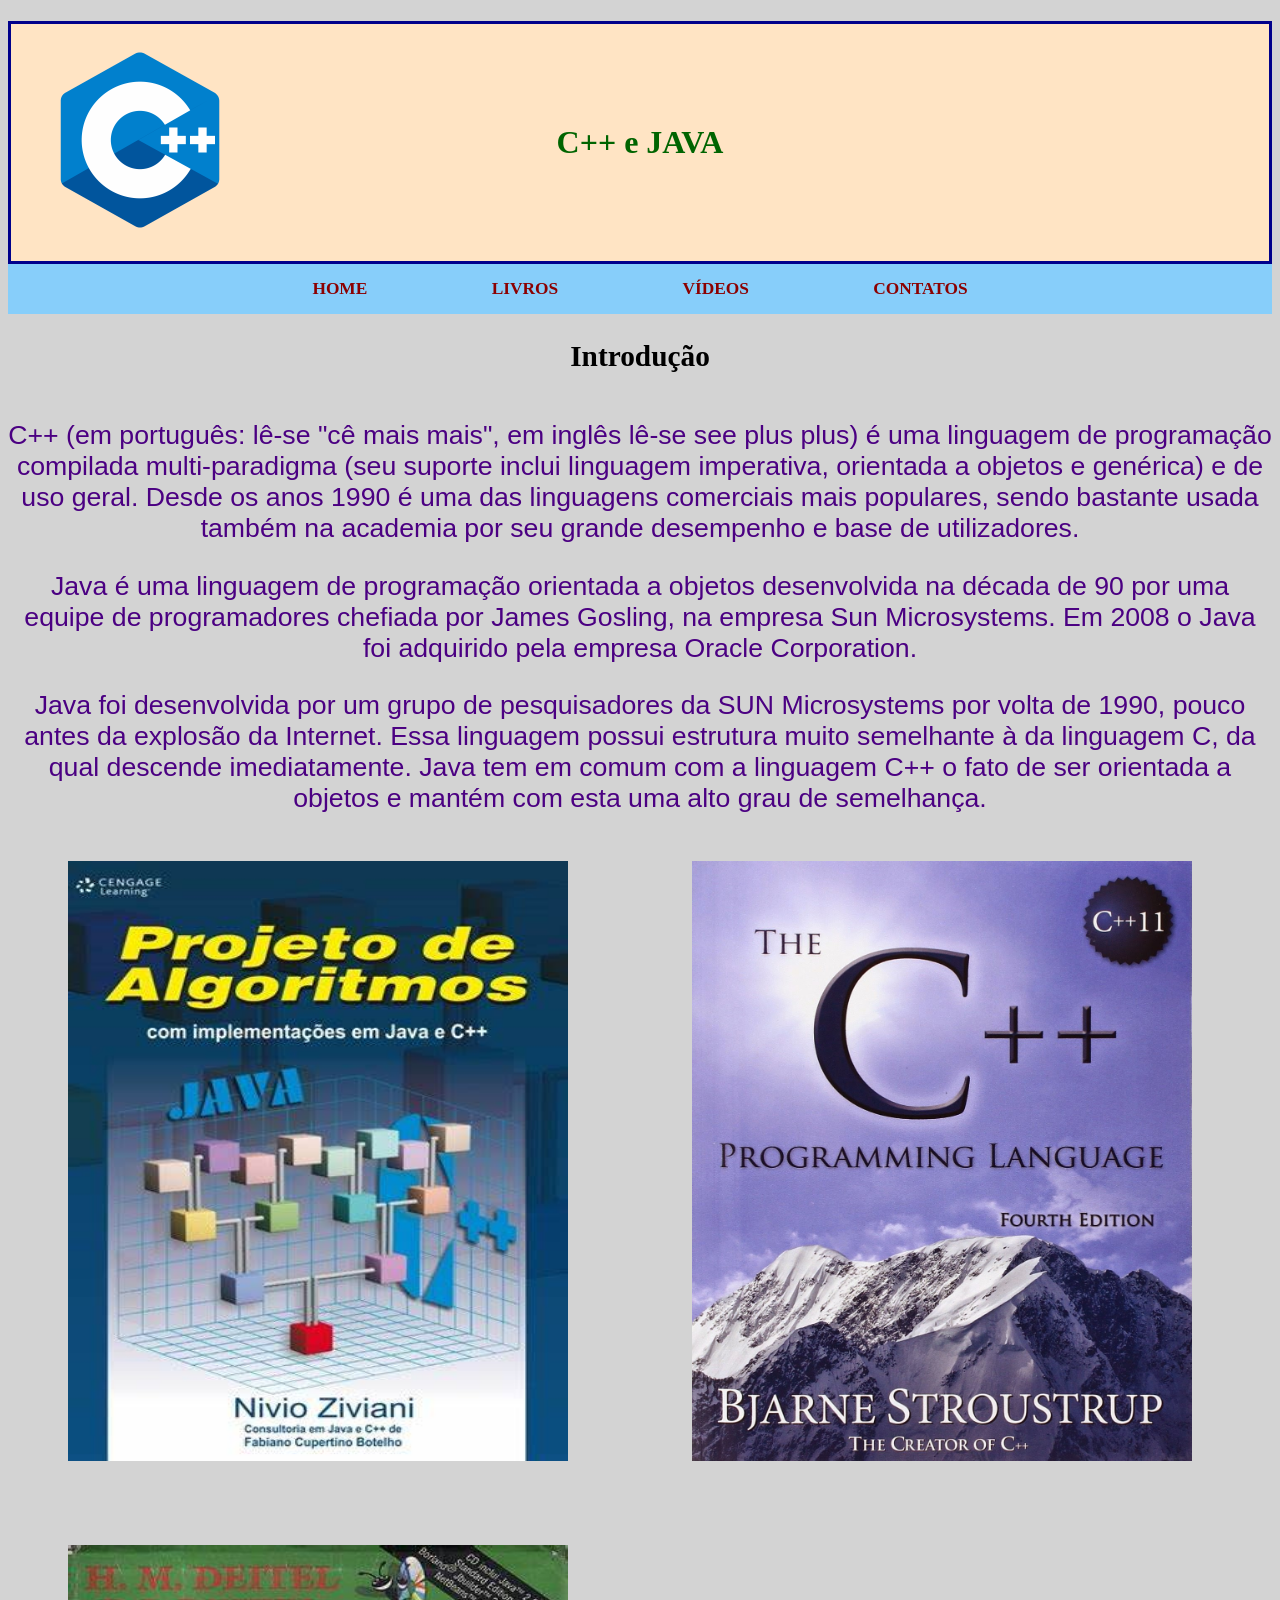
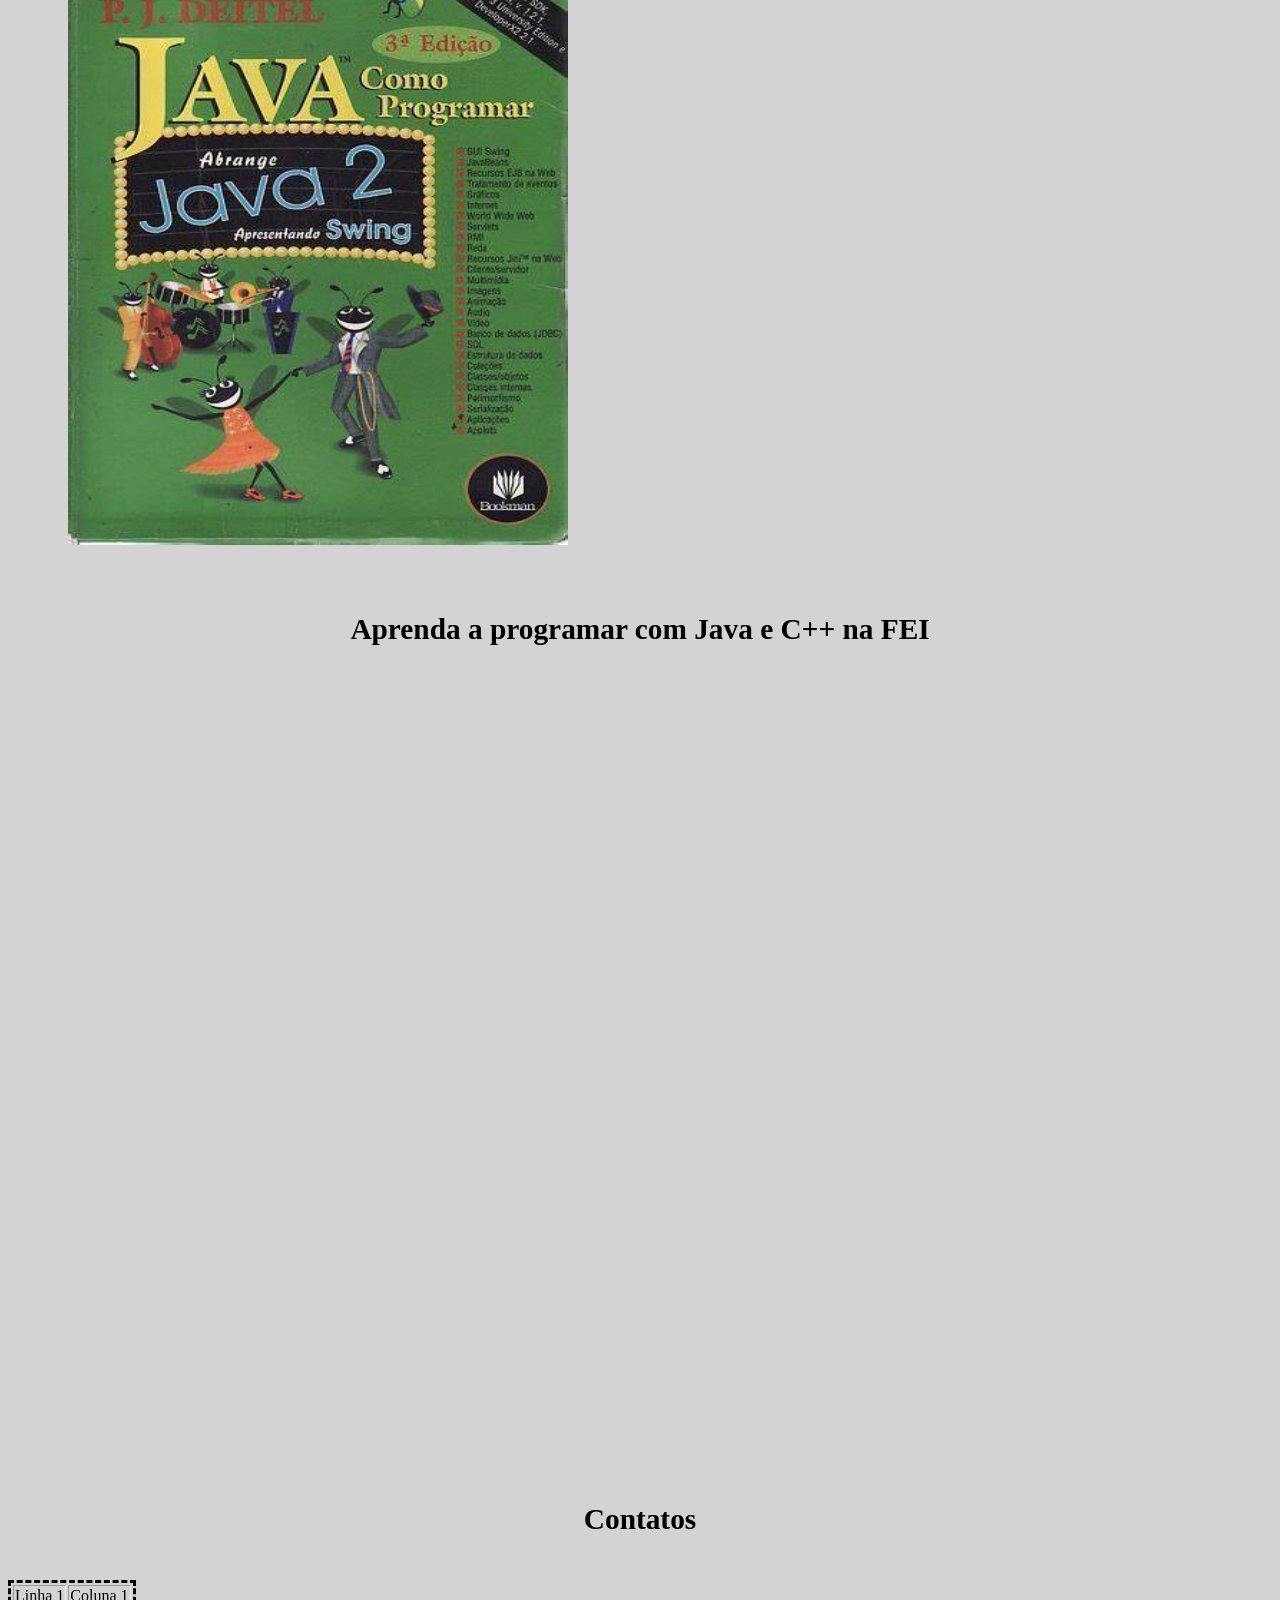
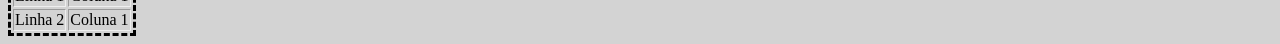
==== Exercicio java e c++/exerc.html @ 54a05424 "Add files via upload" ====
<!DOCTYPE html>
<html>
    <head>
    <title> C++ e JAVA </title>
        <meta charset="UTF-8">
        <link rel="stylesheet" href="estilo.css">
    </head>
    <body>
        <body style="background-color: lightgrey;"></body>
        <div>
         <h1 class="head"> C++ e JAVA </h1>
         <img id="img1" src="c++.png">
         <img id="img2" src="java.png">
        </div>
        <div class="menu">
            <a id="home" href=""><b>HOME</b></a>
            <a id="livro" href=""><b>LIVROS</b></a>
            <a id="video" href=""><b>VÍDEOS</b></a>
            <a id="contato" href=""><b>CONTATOS</b></a>
        </div>

        <h2>Introdução</h2>

        <div class="textos">
            <p>C++ (em português: lê-se "cê mais mais", em inglês lê-se see plus plus) é uma linguagem de programação compilada multi-paradigma (seu suporte inclui linguagem imperativa, orientada a objetos e genérica) e de uso geral. Desde os anos 1990 é uma das linguagens comerciais mais populares, sendo bastante usada também na academia por seu grande desempenho e base de utilizadores.</p>
            <p>Java é uma linguagem de programação orientada a objetos desenvolvida na década de 90 por uma equipe de programadores chefiada por James Gosling, na empresa Sun Microsystems. Em 2008 o Java foi adquirido pela empresa Oracle Corporation. </p>
            <p>Java foi desenvolvida por um grupo de pesquisadores da SUN Microsystems por volta de 1990, pouco antes da explosão da Internet. Essa linguagem possui estrutura muito semelhante à da linguagem C, da qual descende imediatamente. Java tem em comum com a linguagem C++ o fato de ser orientada a objetos e mantém com esta uma alto grau de semelhança.</p>
        </div>

        <div>
            <img class="images" src="book1.jpg">
            <img class="images" src="book2.jpg">
            <img class="images" src="book3.jpg">
        </div>

        <h2> Aprenda a programar com Java e C++ na FEI</h2>

       <div class="embed">
         <iframe  id="if1" src="https://www.youtube.com/embed/4MHAOPxcnsQ"></iframe>
         <iframe  id="if2" src="https://www.google.com/maps/embed?pb=!1m18!1m12!1m3!1d3652.648556785657!2d-46.581586585019195!3d-23.724241184602274!2m3!1f0!2f0!3f0!3m2!1i1024!2i768!4f13.1!3m3!1m2!1s0x94ce4158ef9c7c05%3A0x776b798985695f52!2sCentro%20Universit%C3%A1rio%20FEI%20-%20Campus%20S%C3%A3o%20Bernardo%20do%20Campo!5e0!3m2!1spt-BR!2sbr!4v1630280666216!5m2!1spt-BR!2sbr"></iframe> 
       </div>    

      <h2>Contatos</h2>
      <table border="2">
    <tr> <td>Linha 1 </td> <td>  Coluna 1</td> </tr>
    <tr> <td> Linha 2 </td> <td> Coluna 1</td></tr>
   
</table>




    
    
    


    </body>
</html>
---- Exercicio java e c++/estilo.css ----
h2 {
    text-align: center;
    position: relative;
    top: -20px;
    font-size: 22pt;

}   



.head { 
    font-size: 40pts;
    text-align: center;
    color: darkgreen;
    background-color: bisque;
    border: solid 3px darkblue;
    padding:100px;
}

#img1 {
    height: 200px;
    width: 200px;
    position: absolute;
    top: 40px;
    left: 40px;
}

#img2 {
    height: 200px;
    width: 200px;
    position: absolute;
    top: 40px;
    left: 1700px;
}

.menu {
    background-color: lightskyblue;
    text-align: center;
    font-size: 13pt;
    position: relative;
    top: -22px;
    padding: 15px;
}

#home {
    position: relative;
    margin: 60px;
    color: darkred;
    text-decoration: none;
}
#livro {
    position: relative;
    margin: 60px;
    color: darkred;
    text-decoration: none;
}
#video {
    position: relative;
    margin: 60px;
    color: darkred;
    text-decoration: none;
}
#contato {
    position: relative;
    margin: 60px;
    color: darkred;
    text-decoration: none;
}


.textos{
    text-align: center;
    color: indigo;
    font-size: 20pt;
    font-family: sans-serif;
}

.images{
    display: inline;
    width: 500px;
    height: 600px;
    padding: 20px;
    margin-left: 40px;
    margin-right: 40px;
    margin-bottom: 40px;
}

iframe {
    display: inline;
    width: 400px;
    height: 400px;
    border: none;
    
}
.embed{
    margin-left:500px;
}

#if1 {
    padding-right:50px;
}

#if2 {
    padding-left:50px;
}

table {
    border: dashed;
}
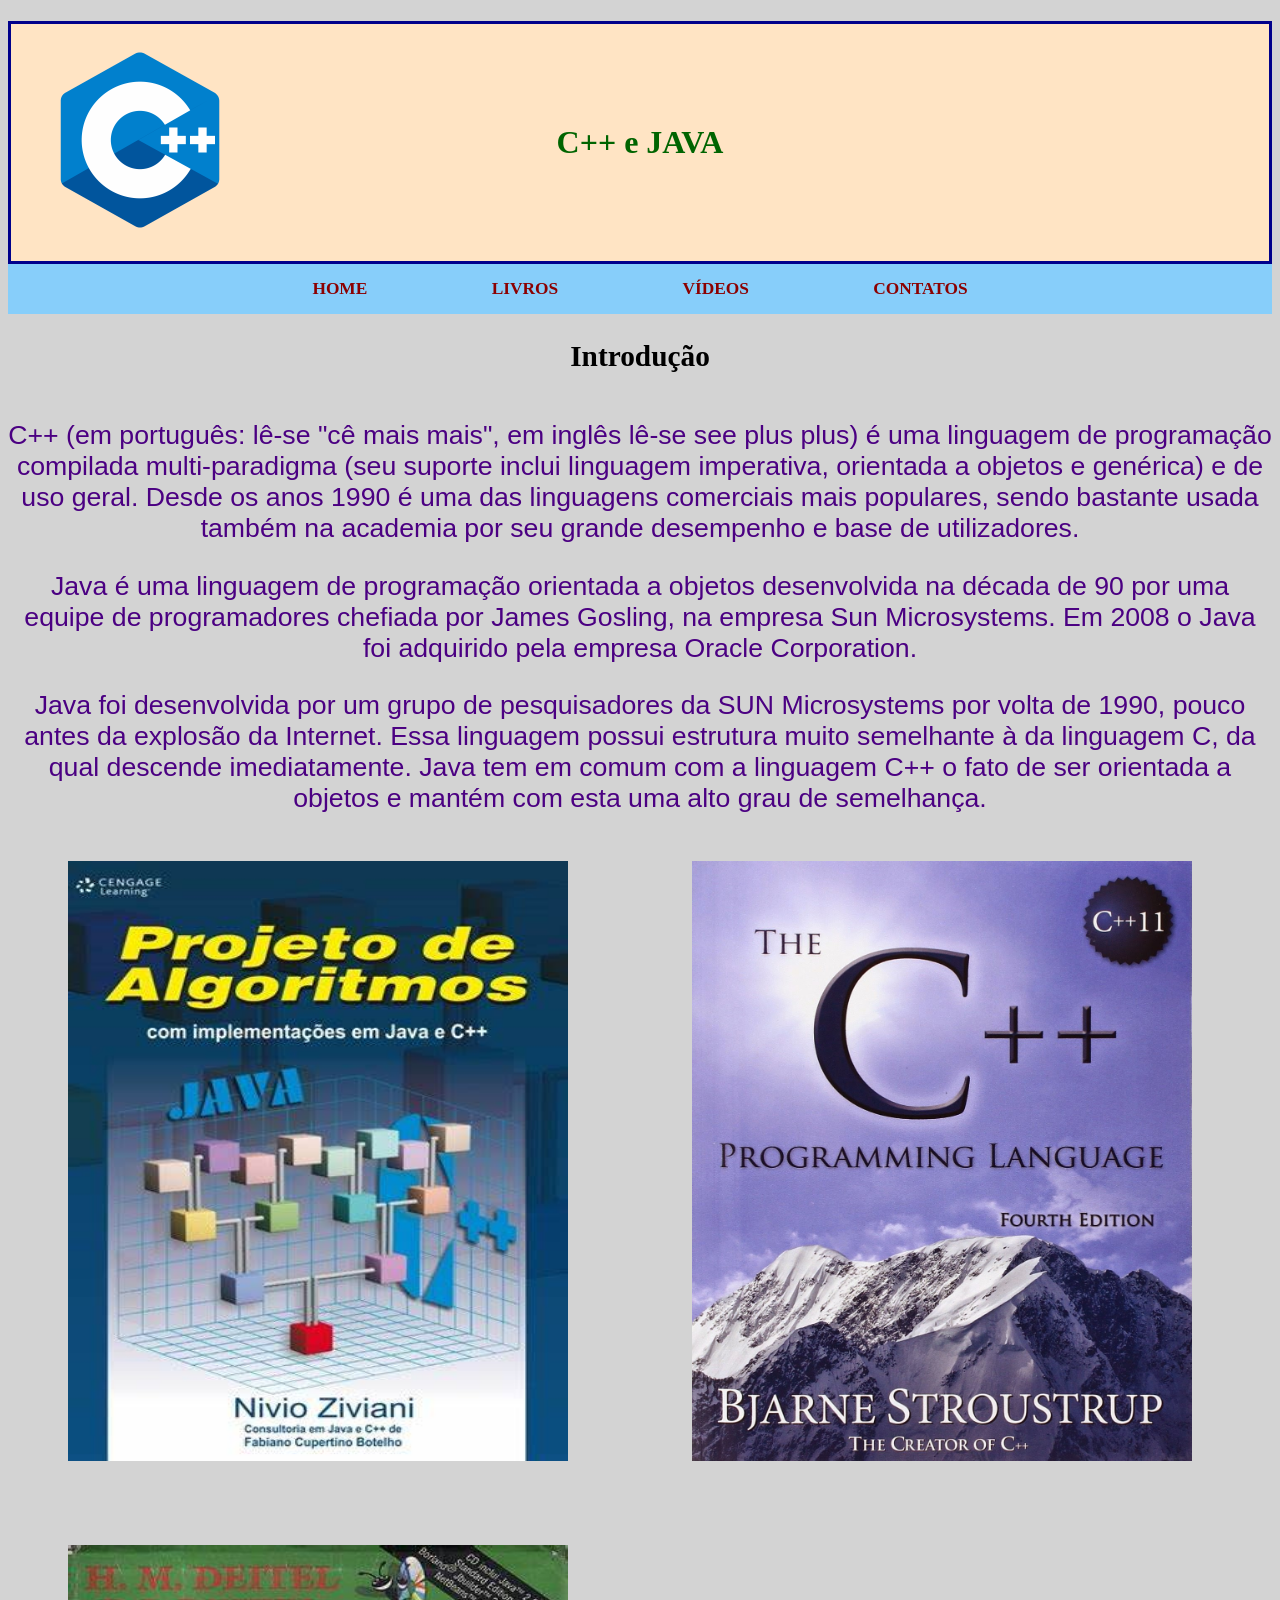
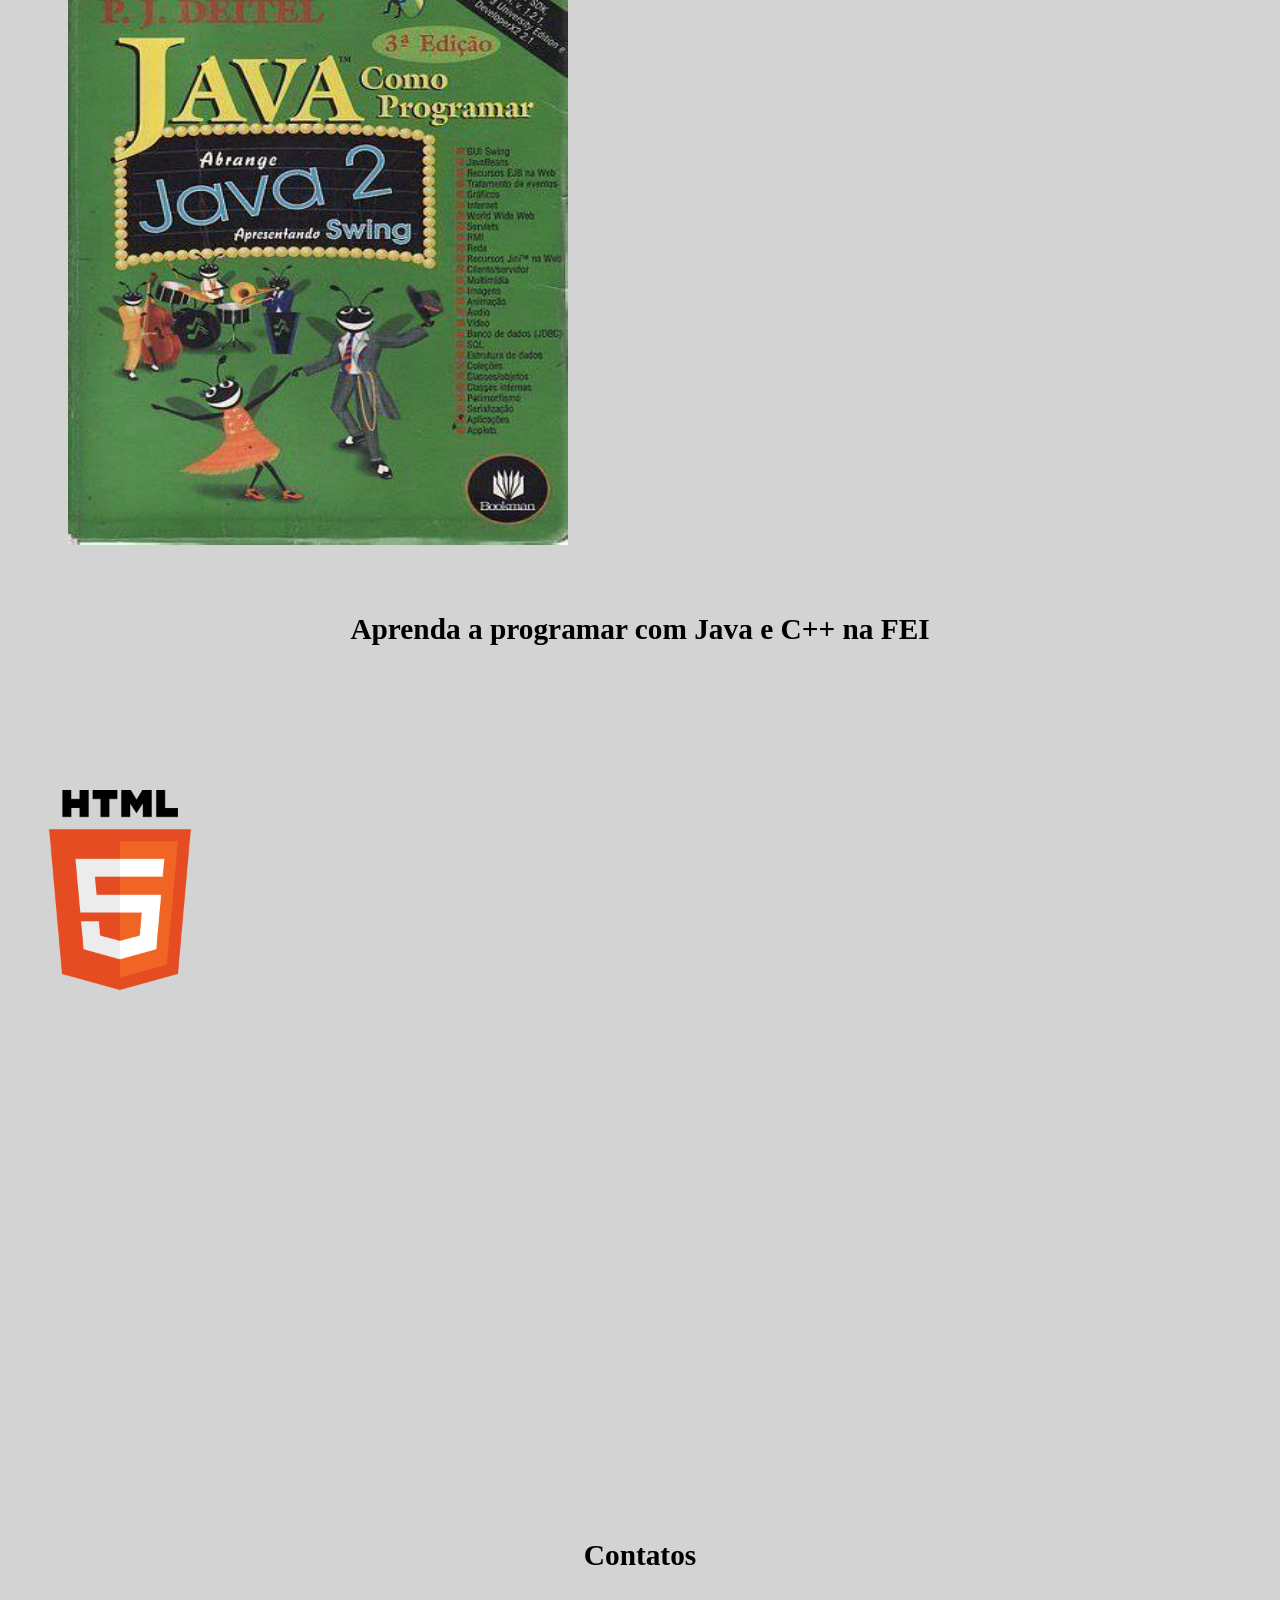
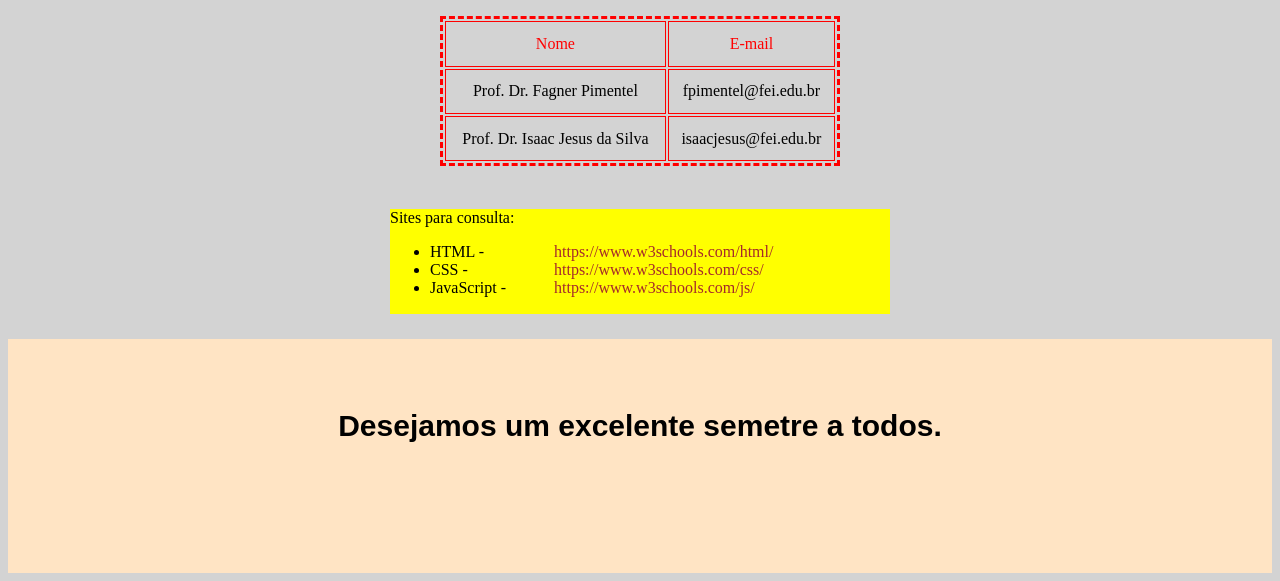
==== commit 9c90fb48: "Add files via upload" ====
--- a/Exercicio java e c++/exerc.html
+++ b/Exercicio java e c++/exerc.html
@@ -38,16 +38,34 @@
        <div class="embed">
          <iframe  id="if1" src="https://www.youtube.com/embed/4MHAOPxcnsQ"></iframe>
          <iframe  id="if2" src="https://www.google.com/maps/embed?pb=!1m18!1m12!1m3!1d3652.648556785657!2d-46.581586585019195!3d-23.724241184602274!2m3!1f0!2f0!3f0!3m2!1i1024!2i768!4f13.1!3m3!1m2!1s0x94ce4158ef9c7c05%3A0x776b798985695f52!2sCentro%20Universit%C3%A1rio%20FEI%20-%20Campus%20S%C3%A3o%20Bernardo%20do%20Campo!5e0!3m2!1spt-BR!2sbr!4v1630280666216!5m2!1spt-BR!2sbr"></iframe> 
-       </div>    
+       </div>   
+       <br> 
+       <br>
 
       <h2>Contatos</h2>
-      <table border="2">
-    <tr> <td>Linha 1 </td> <td>  Coluna 1</td> </tr>
-    <tr> <td> Linha 2 </td> <td> Coluna 1</td></tr>
-   
-</table>
+    <table border="2">
+     <tr> <td id="nome">Nome </td> <td id="em">E-mail</td> </tr>
+     <tr> <td id="co"> Prof. Dr. Fagner Pimentel </td> <td id="co"> fpimentel@fei.edu.br</td></tr>
+     <tr> <td id="co"> Prof. Dr. Isaac Jesus da Silva </td> <td id="co"> isaacjesus@fei.edu.br</td></tr>
+    </table>
+<br>
+ <div class="box">
+    <p>Sites para consulta:</p>
 
+    <ul>
+        <li><span>HTML -</span> <a href="https://www.w3schools.com/html/">https://www.w3schools.com/html/</a></li>
+        <li><span>CSS -</span> <a href="https://www.w3schools.com/css/">https://www.w3schools.com/css/</a></li>
+        <li><span>JavaScript -</span> <a href="https://www.w3schools.com/js/">https://www.w3schools.com/js/</a></li>
+    </ul>
+</div>
 
+<div class="foot">
+    <h1 id="hfoot">Desejamos um excelente semetre a todos.</h1>
+    <img id="img3" src="html.png">
+    <img id="img4" src="css.png">
+</div>
+
+  
 
 
     
--- a/Exercicio java e c++/estilo.css
+++ b/Exercicio java e c++/estilo.css
@@ -5,8 +5,6 @@
     font-size: 22pt;
 
 }   
-
-
 
 .head { 
     font-size: 40pts;
@@ -30,7 +28,7 @@
     width: 200px;
     position: absolute;
     top: 40px;
-    left: 1700px;
+    left: 1650px;
 }
 
 .menu {
@@ -101,9 +99,70 @@
 }
 
 #if2 {
-    padding-left:50px;
+    padding-left:30px;
 }
 
 table {
     border: dashed;
+    margin:auto;
+    color:red;
+    width: 400px;
+    height: 150px;
 }
+
+td {
+    text-align: center;
+    border: solid 1px red;
+}
+
+#co {
+    color: black;
+}
+
+.box {
+    background: yellow;
+    width: 500px;
+    margin: 25px auto;
+    padding-bottom: 1px;
+    
+}
+
+span {
+    display: inline-block;
+    width: 120px;
+}
+
+a {
+    color: brown;
+    text-decoration: none;
+}
+
+.foot {
+    background: bisque;
+    padding: 80px;
+    font-family: Comic Sans MS, cursive, sans-serif;
+    font-size: 15px;
+    text-align: center;
+}
+
+#hfoot {
+    position: relative;
+    top: -30px;
+}
+
+#img3 {
+    width: 200px;
+    height: 200px;
+    position: absolute;
+    top: 2390px;
+    left: 20px;
+
+}
+
+#img4 {
+    width: 150px;
+    height: 200px;
+    position: absolute;
+    top: 2390px;
+    left: 1700px;
+}
